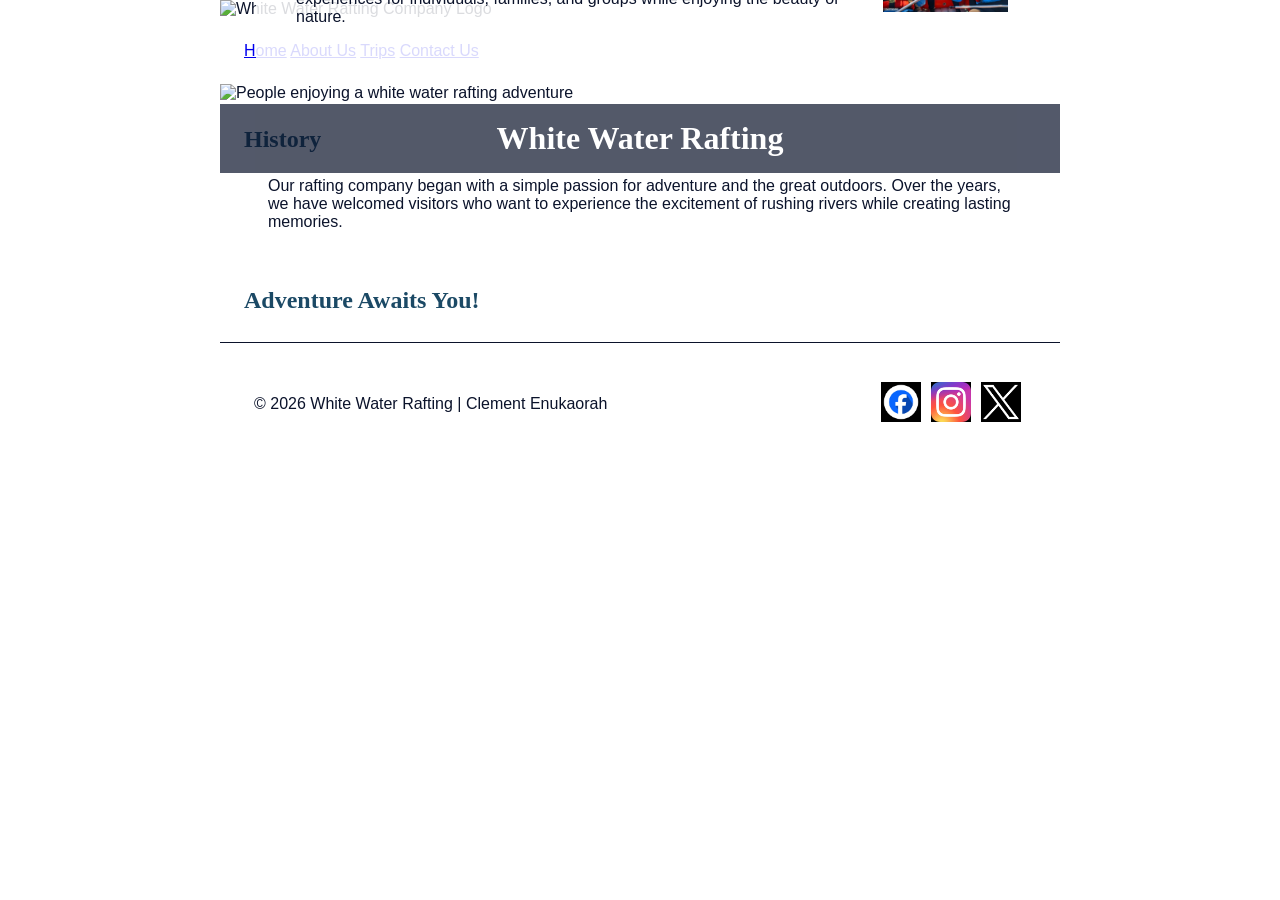
==== wwr/about.html @ 18112f2d "Complete Week 3 About Us rafting page" ====
<!DOCTYPE html>
<html lang="en">

<head>
    <meta charset="UTF-8">
    <meta name="viewport" content="width=device-width, initial-scale=1.0">
    <meta name="description"
      content="Learn about our white water rafting company, our history, mission, and exciting adventures.">
    <meta name="author" content="Clement Enukaorah">
    <title>About Us | White Water Rafting</title>
    <link rel="stylesheet" href="styles/rafting.css">
</head>

<body>

    <header>
        <img src="images/rafting-logo.png" alt="White Water Rafting Company Logo">

        <nav>
            <a href="index.html">Home</a>
            <a href="about.html">About Us</a>
            <a href="trips.html">Trips</a>
            <a href="contact.html">Contact Us</a>
        </nav>
    </header>

    <main>

        <div class="hero">
            <img src="images/rafting-hero.jpg"
              alt="People enjoying a white water rafting adventure">

            <h1>White Water Rafting</h1>

            <article>
                <img src="images/happy-client.jpg" alt="Happy rafting client">
                <p>
                    Our mission is to provide safe, exciting, and unforgettable
                    white water rafting experiences for individuals, families,
                    and groups while enjoying the beauty of nature.
                </p>
            </article>
        </div>

        <section>
            <h2>History</h2>
            <p>
                Our rafting company began with a simple passion for adventure
                and the great outdoors. Over the years, we have welcomed
                visitors who want to experience the excitement of rushing
                rivers while creating lasting memories.
            </p>
        </section>

        <section>
            <h2>Adventure Awaits You!</h2>
        </section>

    </main>

    <footer>
        <p>© 2026 White Water Rafting | Clement Enukaorah</p>

        <nav class="socialmedia">
            <a href="https://facebook.com">
                <img src="images/facebook.png" alt="Facebook">
            </a>
            <a href="https://instagram.com">
                <img src="images/instagram.png" alt="Instagram">
            </a>
            <a href="https://twitter.com">
                <img src="images/twitter.png" alt="Twitter">
            </a>
        </nav>
    </footer>

</body>

</html>
---- wwr/styles/rafting.css ----
:root {
    --primary-color: #1b4965;
    --secondary-color: #62b6cb;
    --accent1-color: #0b132b;
    --accent2-color: #bee9e8;
    --heading-font: Georgia, serif;
    --body-font: Arial, sans-serif;
}

* {
    margin: 0;
    padding: 0;
    box-sizing: border-box;
}

body {
    font-family: var(--body-font);
    color: var(--accent1-color);
}

header,
main,
footer {
    width: 840px;
    margin: 0 auto;
}

h1,
h2 {
    font-family: var(--heading-font);
    color: var(--primary-color);
}

nav,
p,
section,
article {
    margin: 16px;
    padding: 8px;
}

.socialmedia a {
    text-decoration: none;
}

.hero {
    position: relative;
}

.hero img {
    display: block;
    width: 100%;
    height: auto;
}

.hero h1 {
    position: absolute;
    top: 20px;
    width: 100%;
    padding: 16px;
    text-align: center;
    opacity: 0.7;
    background-color: var(--accent1-color);
    color: #fff;
}

.hero article {
    position: absolute;
    bottom: 20px;
    left: 20px;
    right: 20px;
    background-color: rgba(255, 255, 255, 0.85);
    padding: 16px;
}

.hero article img {
    float: right;
    width: 125px;
    margin: 0 0 10px 10px;
}

footer {
    display: flex;
    justify-content: space-between;
    align-items: center;
    border-top: 1px solid var(--accent1-color);
    margin-top: 20px;
    padding: 10px;
}

.socialmedia {
    display: flex;
    align-items: center;
}

.socialmedia img {
    width: 40px;
    height: 40px;
    margin: 5px;
}
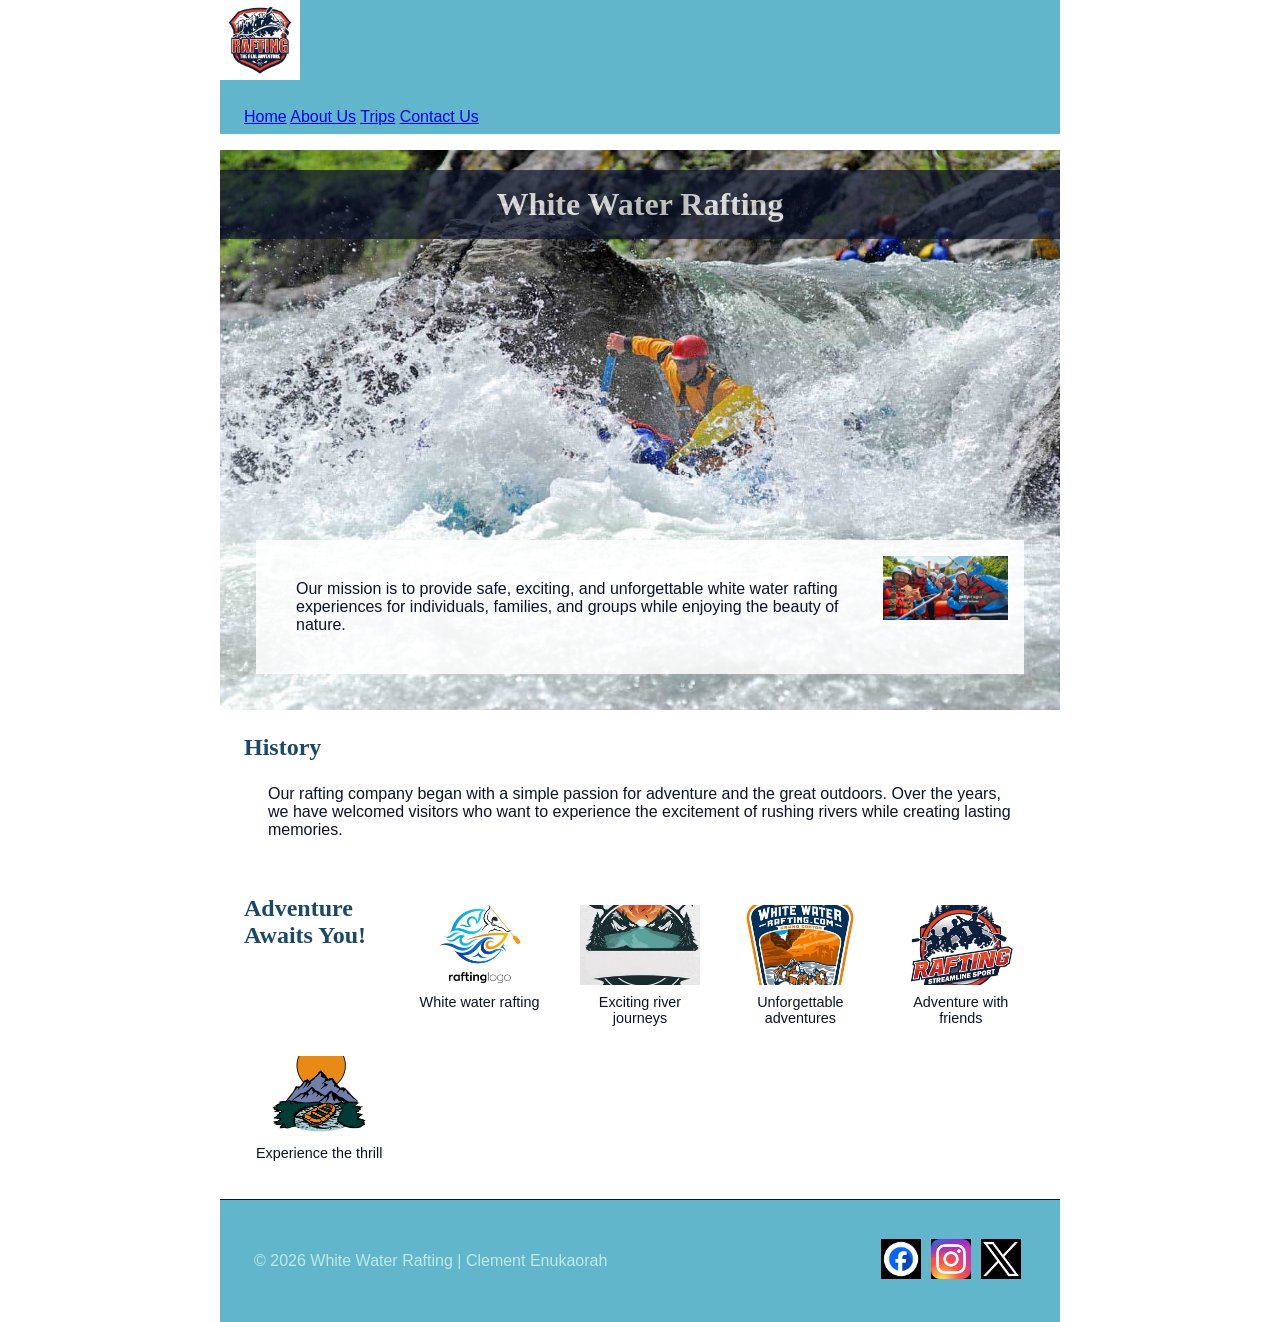
==== commit ce0641e6: "Complete w04 About Us page" ====
--- a/wwr/about.html
+++ b/wwr/about.html
@@ -54,6 +54,30 @@
 
         <section>
             <h2>Adventure Awaits You!</h2>
+            <figure>
+                <img src="images/rafting1.jpg" alt="Rafting adventure on a river">
+                <figcaption>White water rafting</figcaption>
+            </figure>
+
+            <figure>
+                <img src="images/rafting2.jpg" alt="Rafters navigating a river">
+                <figcaption>Exciting river journeys</figcaption>
+            </figure>
+
+            <figure>
+                <img src="images/rafting3.jpg" alt="People enjoying a rafting adventure">
+                <figcaption>Unforgettable adventures</figcaption>
+            </figure>
+
+            <figure>
+                <img src="images/rafting4.jpg" alt="Rafters enjoying the river">
+                <figcaption>Adventure with friends</figcaption>
+            </figure>
+
+            <figure>
+                <img src="images/rafting5.jpg" alt="Rafting group on a white water river">
+                <figcaption>Experience the thrill</figcaption>
+            </figure>
         </section>
 
     </main>
--- a/wwr/styles/rafting.css
+++ b/wwr/styles/rafting.css
@@ -25,10 +25,20 @@
     margin: 0 auto;
 }
 
+header {
+    background-color: var(--secondary-color);
+    color: var(--accent2-color);
+}
+
 h1,
 h2 {
     font-family: var(--heading-font);
     color: var(--primary-color);
+}
+
+header img {
+    width: 80px;
+    height: auto;
 }
 
 nav,
@@ -86,6 +96,8 @@
     border-top: 1px solid var(--accent1-color);
     margin-top: 20px;
     padding: 10px;
+    background-color: var(--secondary-color);
+    color: var(--accent2-color);
 }
 
 .socialmedia {
@@ -97,4 +109,27 @@
     width: 40px;
     height: 40px;
     margin: 5px;
+}
+
+section figure {
+    margin: 10px;
+    text-align: center;
+}
+
+section:nth-of-type(2) {
+    display: grid;
+    grid-template-columns: repeat(5, 1fr);
+    gap: 10px;
+    align-items: start;
+}
+
+section figure img {
+    width: 120px;
+    height: 80px;
+    object-fit: cover;
+}
+
+section figure figcaption {
+    font-size: 0.9rem;
+    margin-top: 5px;
 }
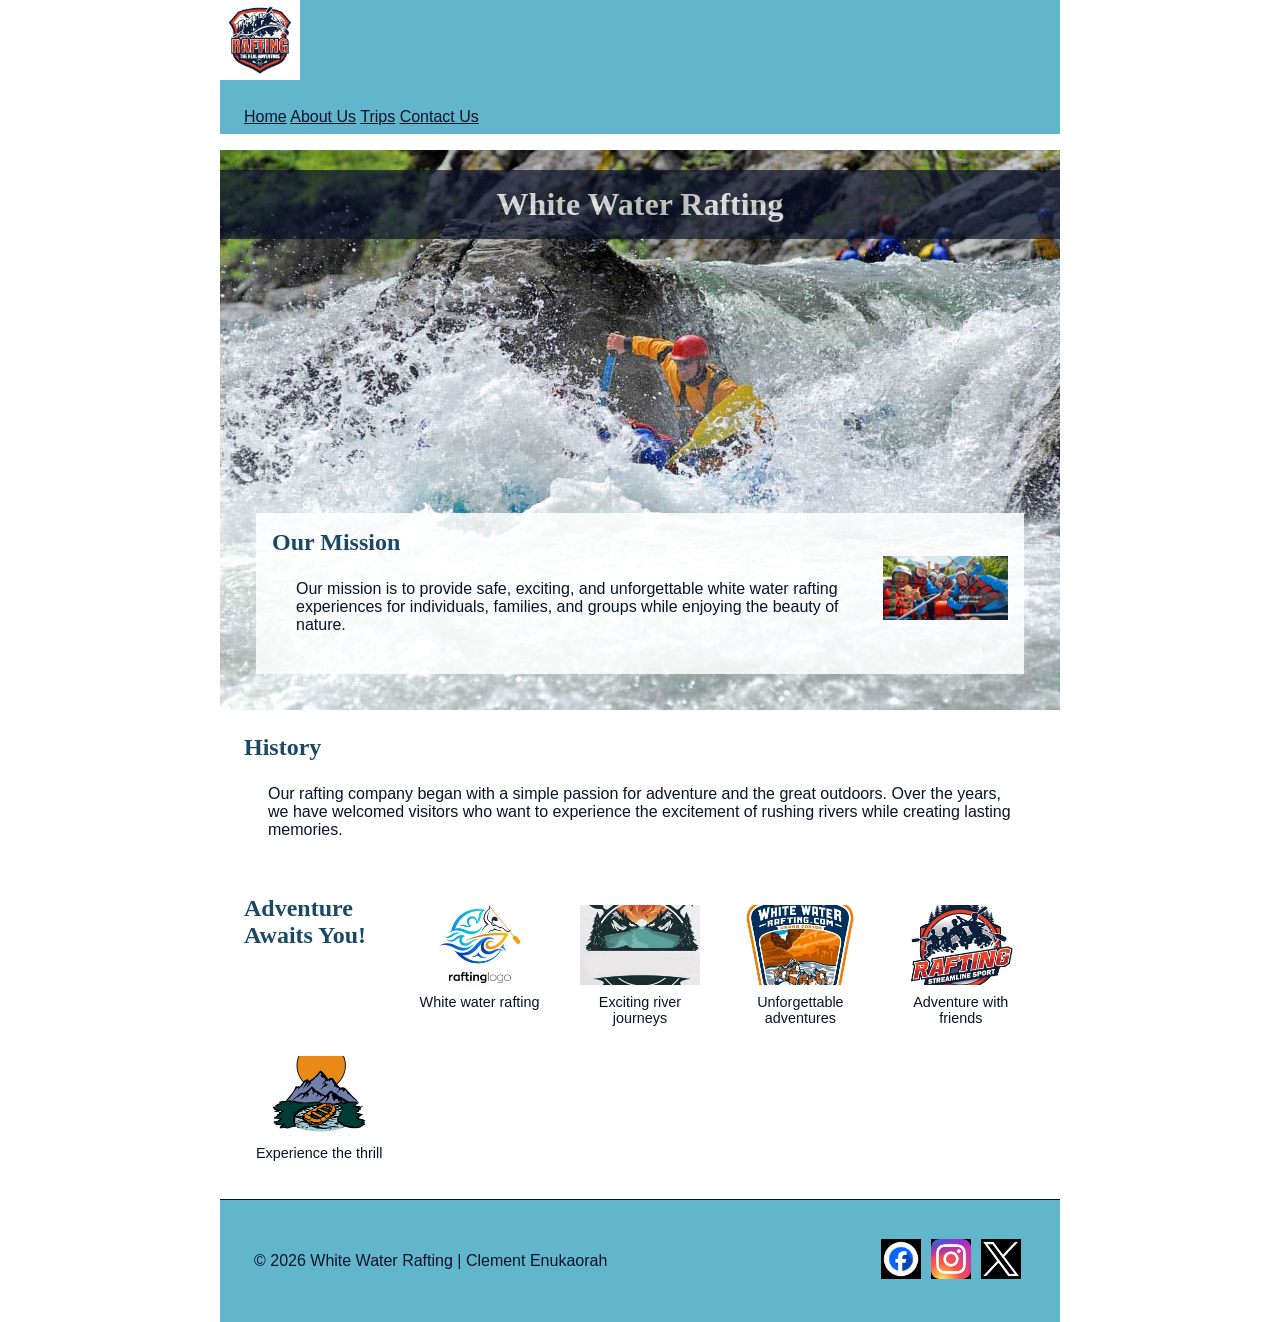
==== commit 457d89f0: "Complete W06 Rafting Site-Home and Trips Pages." ====
--- a/wwr/about.html
+++ b/wwr/about.html
@@ -33,6 +33,8 @@
             <h1>White Water Rafting</h1>
 
             <article>
+                <h2>Our Mission</h2>
+
                 <img src="images/happy-client.jpg" alt="Happy rafting client">
                 <p>
                     Our mission is to provide safe, exciting, and unforgettable
--- a/wwr/styles/rafting.css
+++ b/wwr/styles/rafting.css
@@ -27,7 +27,7 @@
 
 header {
     background-color: var(--secondary-color);
-    color: var(--accent2-color);
+    color: var(--accent1-color);
 }
 
 h1,
@@ -39,6 +39,10 @@
 header img {
     width: 80px;
     height: auto;
+}
+
+header nav a {
+    color: var(--accent1-color);
 }
 
 nav,
@@ -97,7 +101,7 @@
     margin-top: 20px;
     padding: 10px;
     background-color: var(--secondary-color);
-    color: var(--accent2-color);
+    color: var(--accent1-color);
 }
 
 .socialmedia {
@@ -132,4 +136,465 @@
 section figure figcaption {
     font-size: 0.9rem;
     margin-top: 5px;
+}
+
+/* =========================
+   CONTACT PAGE
+   ========================= */
+
+/* Contact information */
+.contact-info {
+    display: grid;
+    grid-template-columns: 1fr 1fr;
+    gap: 20px;
+    align-items: start;
+}
+
+.contact-info h2 {
+    grid-column: 1;
+}
+
+.contact-info > p {
+    grid-column: 1;
+}
+
+.contact-info address {
+    grid-column: 1;
+    font-style: normal;
+}
+
+.contact-info address p {
+    margin: 10px 0;
+    padding: 0;
+}
+
+.contact-info iframe {
+    grid-column: 2;
+    grid-row: 1 / span 3;
+    width: 100%;
+    height: 300px;
+    border: 1px solid var(--accent1-color);
+}
+
+/* Employee profiles */
+main section.employees {
+    display: grid;
+    grid-template-columns: repeat(3, 1fr);
+    gap: 20px;
+    align-items: start;
+    text-align: center;
+}
+
+main section.employees h2 {
+    grid-column: 1 / -1;
+}
+
+.employees figure {
+    margin: 10px;
+}
+
+.employees img {
+    width: 100%;
+    max-width: 180px;
+    height: 180px;
+    object-fit: cover;
+    border-radius: 5px;
+}
+
+.employees figcaption {
+    margin-top: 8px;
+}
+
+/* Contact form */
+.contact-form {
+    max-width: 700px;
+    margin: 20px auto;
+}
+
+.contact-form form {
+    display: grid;
+    gap: 16px;
+}
+
+.contact-form label {
+    display: block;
+    margin-bottom: 6px;
+    font-weight: bold;
+}
+
+.contact-form input[type="text"],
+.contact-form input[type="email"],
+.contact-form textarea {
+    width: 100%;
+    padding: 10px;
+    border: 1px solid var(--accent1-color);
+    border-radius: 4px;
+    font-family: var(--body-font);
+    font-size: 1rem;
+}
+
+.contact-form textarea {
+    resize: vertical;
+}
+
+.contact-form fieldset {
+    padding: 16px;
+    border: 1px solid var(--accent1-color);
+    border-radius: 4px;
+}
+
+.contact-form fieldset label {
+    font-weight: normal;
+    margin: 8px 0;
+}
+
+.contact-form input[type="radio"],
+.contact-form input[type="checkbox"] {
+    width: 18px;
+    height: 18px;
+    margin-right: 8px;
+    vertical-align: middle;
+}
+
+.contact-form button {
+    width: fit-content;
+    padding: 12px 24px;
+    border: 2px solid var(--accent1-color);
+    border-radius: 4px;
+    background-color: var(--primary-color);
+    color: #fff;
+    font-size: 1rem;
+    font-weight: bold;
+    cursor: pointer;
+}
+
+.contact-form button:hover {
+    background-color: var(--accent1-color);
+}
+
+/* =========================
+   RESPONSIVE LAYOUT
+   ========================= */
+
+@media (max-width: 700px) {
+
+    header,
+    main,
+    footer {
+        width: 100%;
+    }
+
+    .contact-info {
+        display: block;
+    }
+
+    .contact-info iframe {
+        width: 100%;
+        min-height: 250px;
+        margin-top: 15px;
+    }
+
+    main section.employees {
+        grid-template-columns: 1fr;
+    }
+
+    .employees figure {
+        width: 100%;
+        max-width: 300px;
+        margin: 10px auto;
+    }
+
+    .contact-form {
+        width: 90%;
+    }
+}
+
+/* =========================
+   HOME PAGE
+   ========================= */
+
+.home-hero {
+    position: relative;
+    width: 100%;
+}
+
+.home-hero img {
+    display: block;
+    width: 100%;
+    height: auto;
+}
+
+.home-hero h1 {
+    position: absolute;
+    top: 50%;
+    left: 50%;
+    transform: translate(-50%, -50%);
+    width: 90%;
+    padding: 20px;
+    text-align: center;
+    background-color: rgba(11, 19, 43, 0.8);
+    color: #fff;
+}
+
+/* Home introduction */
+
+.home-intro {
+    display: grid;
+    grid-template-columns: 1fr 1fr;
+    gap: 30px;
+    align-items: center;
+    margin: 30px 0;
+}
+
+.intro-image img {
+    display: block;
+    width: 100%;
+    height: auto;
+}
+
+.intro-content {
+    padding: 20px;
+}
+
+.intro-content h2 {
+    margin-bottom: 15px;
+}
+
+.intro-content p {
+    margin: 10px 0;
+    padding: 0;
+}
+
+.cta-button {
+    display: inline-block;
+    margin-top: 15px;
+    padding: 12px 20px;
+    background-color: var(--primary-color);
+    color: #fff;
+    text-decoration: none;
+    font-weight: bold;
+    border-radius: 4px;
+}
+
+.cta-button:hover {
+    background-color: var(--accent1-color);
+}
+
+/* Home offerings */
+
+.home-offerings {
+    display: grid;
+    grid-template-columns: repeat(2, 1fr);
+    gap: 15px;
+    margin: 30px 0;
+}
+
+.home-offerings div {
+    text-align: center;
+    padding: 10px;
+}
+
+.home-offerings img {
+    width: 100%;
+    height: 140px;
+    object-fit: cover;
+}
+
+.home-offerings h2 {
+    font-size: 1.2rem;
+    margin: 10px 0;
+}
+
+.home-offerings p {
+    font-size: 0.9rem;
+    margin: 5px 0;
+    padding: 0;
+}
+
+/* Newsletter */
+
+.newsletter {
+    margin: 30px 0;
+    padding: 30px;
+    text-align: center;
+    background-color: var(--accent2-color);
+}
+
+.newsletter p {
+    margin: 15px 0;
+}
+
+.newsletter form {
+    display: grid;
+    grid-template-columns: auto 1fr auto 1fr auto;
+    gap: 10px;
+    align-items: center;
+    max-width: 700px;
+    margin: 20px auto 0;
+}
+
+.newsletter label {
+    font-weight: bold;
+}
+
+.newsletter input {
+    padding: 10px;
+    border: 1px solid var(--accent1-color);
+    border-radius: 4px;
+}
+
+.newsletter button {
+    padding: 10px 18px;
+    border: 2px solid var(--accent1-color);
+    border-radius: 4px;
+    background-color: var(--primary-color);
+    color: #fff;
+    font-weight: bold;
+    cursor: pointer;
+}
+
+.newsletter button:hover {
+    background-color: var(--accent1-color);
+}
+
+/* Home page responsive layout */
+
+@media (max-width: 700px) {
+
+    .home-intro,
+    .home-offerings {
+        grid-template-columns: 1fr;
+    }
+
+    .newsletter form {
+        grid-template-columns: 1fr;
+        text-align: left;
+    }
+
+    .newsletter button {
+        width: fit-content;
+    }
+
+    .home-hero h1 {
+        font-size: 1.5rem;
+    }
+}
+
+/* =========================
+   TRIPS PAGE
+   ========================= */
+
+.trips-hero {
+    text-align: center;
+    padding: 30px 20px;
+    background-color: var(--accent2-color);
+}
+
+.trips-hero h1 {
+    margin-bottom: 10px;
+}
+
+.trips-hero p {
+    margin: 10px 0 20px;
+}
+
+.trip-cards {
+    display: grid;
+    grid-template-columns: repeat(3, 1fr);
+    gap: 20px;
+    margin: 30px 0;
+}
+
+.trip-card {
+    padding: 15px;
+    border: 1px solid var(--primary-color);
+    text-align: center;
+}
+
+.trip-card img {
+    width: 100%;
+    height: 170px;
+    object-fit: cover;
+}
+
+.trip-card h2 {
+    margin: 15px 0 10px;
+}
+
+.trip-card p {
+    margin: 8px 0;
+    padding: 0;
+}
+
+.trip-table {
+    margin: 30px 0;
+}
+
+.trip-table h2 {
+    text-align: center;
+    margin-bottom: 10px;
+}
+
+.trip-table > p {
+    text-align: center;
+}
+
+.trip-table table {
+    width: 100%;
+    border-collapse: collapse;
+    margin-top: 20px;
+}
+
+.trip-table caption {
+    font-weight: bold;
+    margin-bottom: 10px;
+}
+
+.trip-table th,
+.trip-table td {
+    border: 1px solid var(--accent1-color);
+    padding: 12px;
+    text-align: center;
+}
+
+.trip-table th {
+    background-color: var(--primary-color);
+    color: #fff;
+}
+
+.trip-table tr:nth-child(even) {
+    background-color: var(--accent2-color);
+}
+
+.trips-cta {
+    text-align: center;
+    margin: 30px 0;
+    padding: 30px 20px;
+    background-color: var(--accent2-color);
+}
+
+.trips-cta h2 {
+    margin-bottom: 10px;
+}
+
+.trips-cta p {
+    margin: 10px 0 20px;
+    padding: 0;
+}
+
+/* Trips responsive layout */
+
+@media (max-width: 700px) {
+
+    .trip-cards {
+        grid-template-columns: 1fr;
+    }
+
+    .trip-table {
+        overflow-x: auto;
+    }
+
+    .trip-table table {
+        min-width: 650px;
+    }
 }
